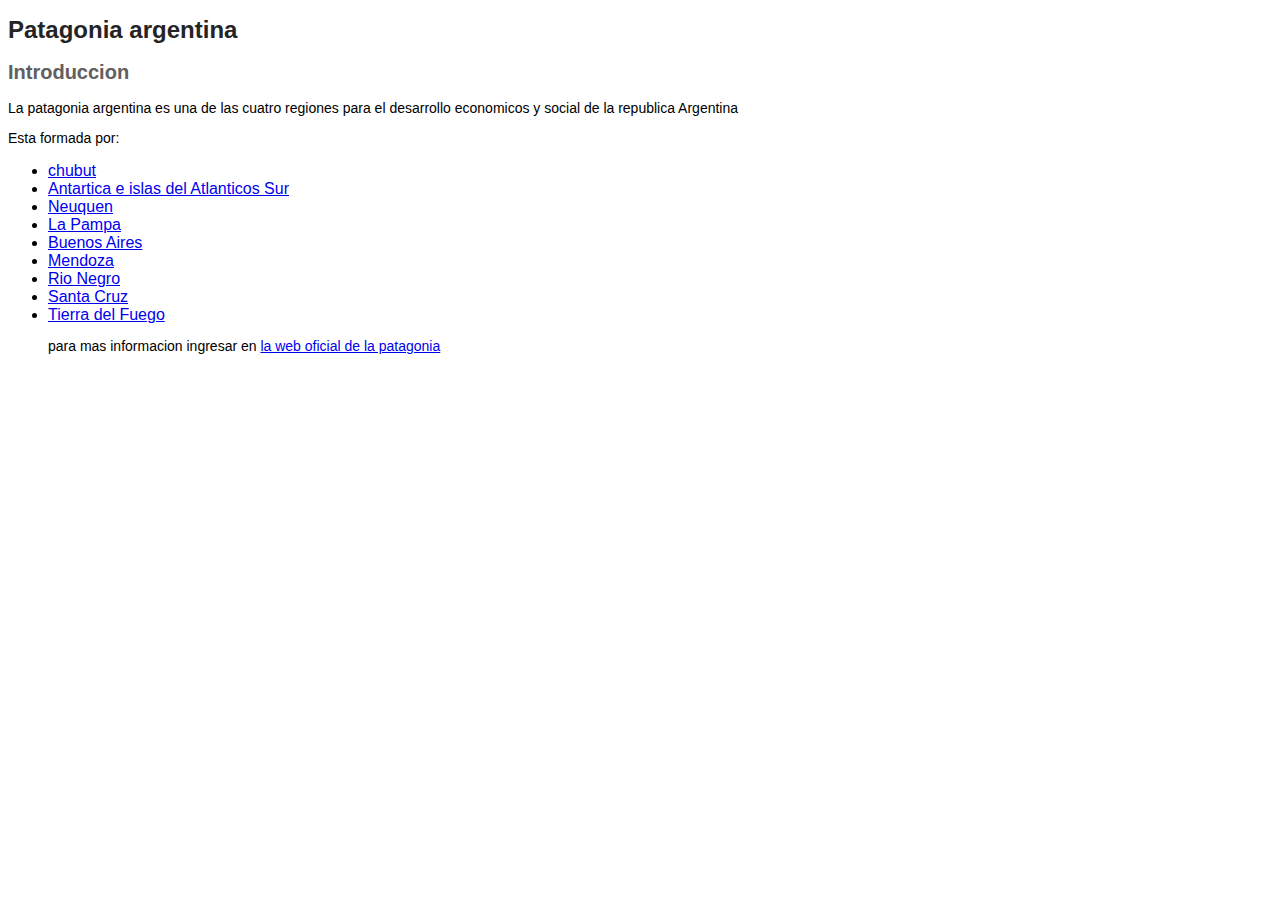
==== U03P01/index.html @ 910c8395 "primera" ====
<!DOCTYPE html>
<html lang="en">

<head>
    <meta charset="UTF-8">
    <meta name="viewport" content="width=device-width, initial-scale=1.0">
    <title>Document</title>
    <link rel="stylesheet" href="index.css">
</head>

<body>
    <h1>Patagonia argentina</h1>
    <section>
        <h2>Introduccion</h2>
        <p>La patagonia argentina es una de las cuatro regiones para el desarrollo economicos y social de la republica Argentina </p>
        <p>Esta formada por:</p>
        <ul>
            <li><a href="#">chubut</a></li>
            <li><a href="#">Antartica e islas del Atlanticos Sur</a></li>
            <li><a href="#">Neuquen</a></li>
            <li><a href="#">La Pampa</a></li>
            <li><a href="#">Buenos Aires</a></li>
            <li><a href="#">Mendoza</a></li>
            <li><a href="#">Rio Negro</a></li>
            <li><a href="#">Santa Cruz</a></li>
            <li><a href="#">Tierra del Fuego</a></li>
            <p>para mas informacion ingresar en <a href="#">la web oficial de la patagonia</a> </p>
        </ul>
    </section>



</body>

</html>
---- U03P01/index.css ----
body {
    font-family: sans-serif;
}

h1 {
    font-size: 24px;
    color: #242424;
    font-weight: 800;
}

h2 {
    font-size: 20px;
    color: #606060;
    font-weight: 900;
}

p {
    font-size: 14px;
}
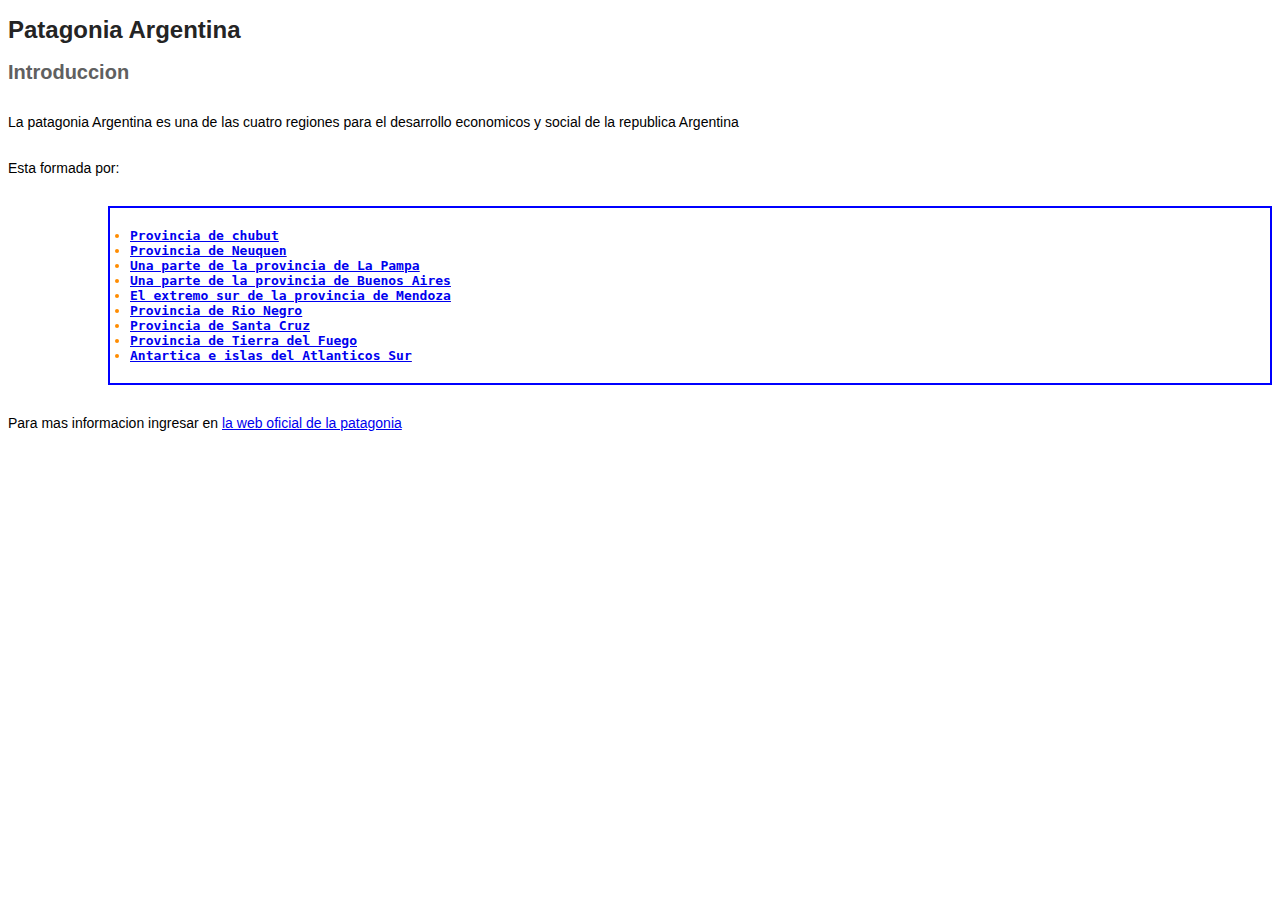
==== commit 91da47da: "..." ====
--- a/U03P01/index.html
+++ b/U03P01/index.html
@@ -9,23 +9,24 @@
 </head>
 
 <body>
-    <h1>Patagonia argentina</h1>
+    <h1>Patagonia Argentina</h1>
     <section>
         <h2>Introduccion</h2>
-        <p>La patagonia argentina es una de las cuatro regiones para el desarrollo economicos y social de la republica Argentina </p>
+        <p>La patagonia Argentina es una de las cuatro regiones para el desarrollo economicos y social de la republica Argentina </p>
         <p>Esta formada por:</p>
         <ul>
-            <li><a href="#">chubut</a></li>
+            <li><a href="#">Provincia de chubut</a></li>
+
+            <li><a href="#">Provincia de Neuquen</a></li>
+            <li><a href="#">Una parte de la provincia de La Pampa</a></li>
+            <li><a href="#">Una parte de la provincia de Buenos Aires</a></li>
+            <li><a href="#">El extremo sur de la provincia de Mendoza</a></li>
+            <li><a href="#">Provincia de Rio Negro</a></li>
+            <li><a href="#">Provincia de Santa Cruz</a></li>
+            <li><a href="#">Provincia de Tierra del Fuego</a></li>
             <li><a href="#">Antartica e islas del Atlanticos Sur</a></li>
-            <li><a href="#">Neuquen</a></li>
-            <li><a href="#">La Pampa</a></li>
-            <li><a href="#">Buenos Aires</a></li>
-            <li><a href="#">Mendoza</a></li>
-            <li><a href="#">Rio Negro</a></li>
-            <li><a href="#">Santa Cruz</a></li>
-            <li><a href="#">Tierra del Fuego</a></li>
-            <p>para mas informacion ingresar en <a href="#">la web oficial de la patagonia</a> </p>
         </ul>
+        <p>Para mas informacion ingresar en <a href="#">la web oficial de la patagonia</a> </p>
     </section>
 
 
--- a/U03P01/index.css
+++ b/U03P01/index.css
@@ -16,4 +16,21 @@
 
 p {
     font-size: 14px;
+    margin-top: 30px;
+    margin-bottom: 30px;
+}
+
+ul,
+li {
+    font-family: monospace;
+    font-size: 18psx;
+}
+
+ul {
+    font-weight: bold;
+    color: darkorange;
+    text-decoration: underline;
+    margin-left: 100px;
+    padding: 20px;
+    border: 2px solid blue;
 }